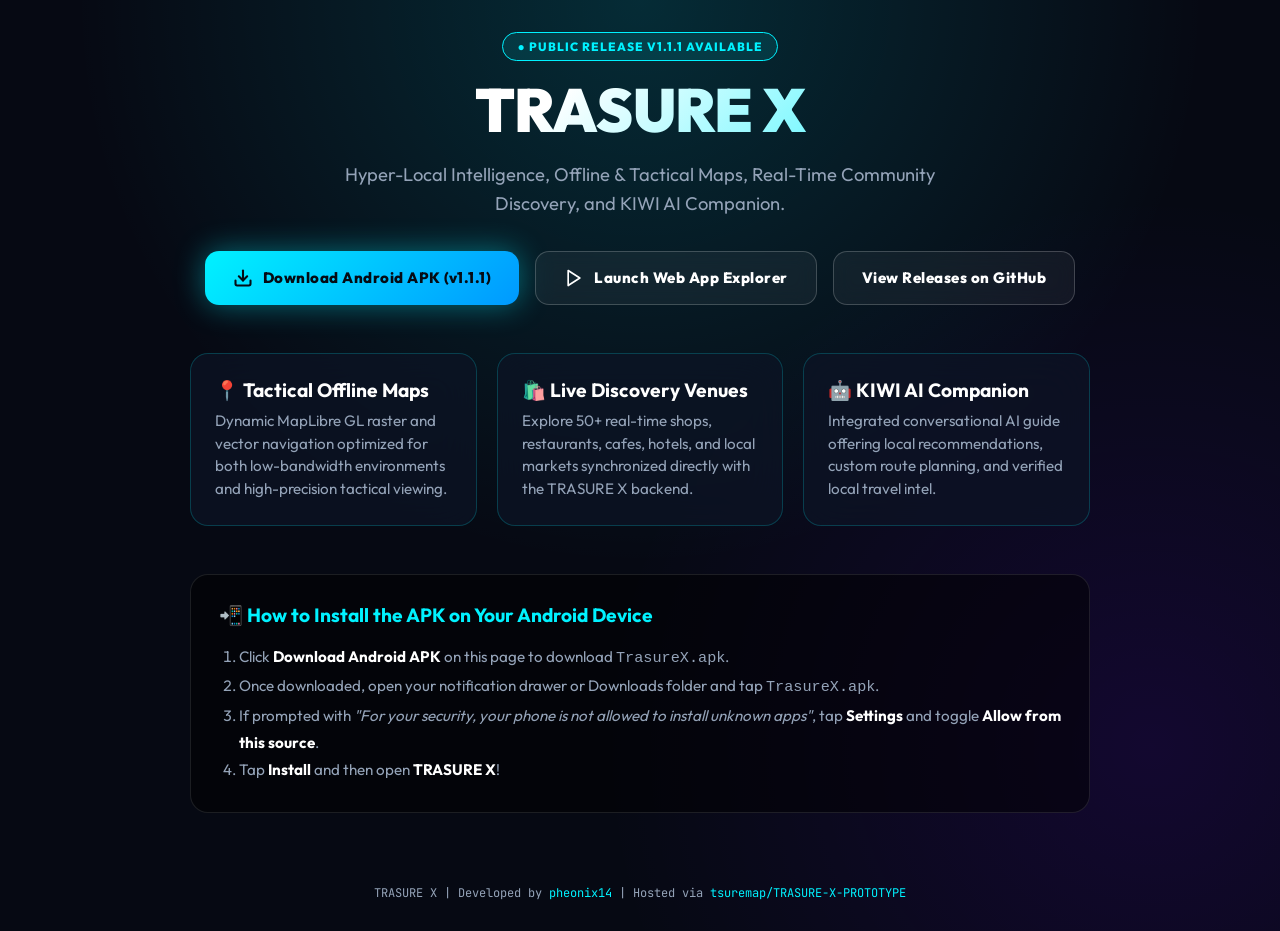
==== download.html @ 08ff6cbb "feat: initial deployment of TRASURE X Web Explorer and APK download portal" ====
<!DOCTYPE html>
<html lang="en">
<head>
  <meta charset="UTF-8">
  <meta name="viewport" content="width=device-width, initial-scale=1.0">
  <title>TRASURE X - Download Android APK & Web App</title>
  <link rel="icon" type="image/svg+xml" href="./favicon.svg">
  <link rel="preconnect" href="https://fonts.googleapis.com">
  <link rel="preconnect" href="https://fonts.gstatic.com" crossorigin>
  <link href="https://fonts.googleapis.com/css2?family=Outfit:wght@300;400;600;800;900&family=JetBrains+Mono:wght@400;700&display=swap" rel="stylesheet">
  <style>
    :root {
      --bg: #060913;
      --card-bg: rgba(13, 20, 38, 0.7);
      --primary: #00f2ff;
      --accent: #7000ff;
      --success: #00ff94;
      --border: rgba(0, 242, 255, 0.2);
      --text: #e2e8f0;
      --text-muted: #94a3b8;
    }
    * { box-sizing: border-box; margin: 0; padding: 0; }
    body {
      background-color: var(--bg);
      background-image: 
        radial-gradient(circle at 50% 0%, rgba(0, 242, 255, 0.15), transparent 50%),
        radial-gradient(circle at 90% 80%, rgba(112, 0, 255, 0.12), transparent 40%);
      color: var(--text);
      font-family: 'Outfit', -apple-system, BlinkMacSystemFont, sans-serif;
      min-height: 100vh;
      display: flex;
      flex-direction: column;
      align-items: center;
      padding: 32px 16px;
    }
    .container {
      max-width: 900px;
      width: 100%;
      margin: 0 auto;
    }
    header {
      text-align: center;
      margin-bottom: 40px;
    }
    .badge {
      display: inline-flex;
      align-items: center;
      gap: 6px;
      padding: 6px 14px;
      background: rgba(0, 242, 255, 0.1);
      border: 1px solid var(--primary);
      border-radius: 999px;
      font-size: 12px;
      font-weight: 800;
      letter-spacing: 1px;
      color: var(--primary);
      text-transform: uppercase;
      margin-bottom: 16px;
    }
    h1 {
      font-size: clamp(2.4rem, 5vw, 3.8rem);
      font-weight: 900;
      letter-spacing: -1px;
      line-height: 1.1;
      margin-bottom: 16px;
      background: linear-gradient(135deg, #ffffff 40%, #00f2ff 100%);
      -webkit-background-clip: text;
      -webkit-text-fill-color: transparent;
    }
    .tagline {
      font-size: 1.15rem;
      color: var(--text-muted);
      max-width: 620px;
      margin: 0 auto 32px;
      line-height: 1.6;
    }
    .actions {
      display: flex;
      flex-wrap: wrap;
      gap: 16px;
      justify-content: center;
      margin-bottom: 48px;
    }
    .btn {
      display: inline-flex;
      align-items: center;
      gap: 10px;
      padding: 16px 28px;
      border-radius: 14px;
      font-weight: 800;
      font-size: 15px;
      letter-spacing: 0.5px;
      text-decoration: none;
      transition: all 0.2s ease;
      cursor: pointer;
    }
    .btn-primary {
      background: linear-gradient(135deg, #00f2ff, #0099ff);
      color: #050b14;
      box-shadow: 0 0 30px rgba(0, 242, 255, 0.4);
      border: none;
    }
    .btn-primary:hover {
      transform: translateY(-2px);
      box-shadow: 0 0 40px rgba(0, 242, 255, 0.6);
    }
    .btn-secondary {
      background: rgba(255, 255, 255, 0.05);
      border: 1px solid rgba(255, 255, 255, 0.2);
      color: #ffffff;
      backdrop-filter: blur(10px);
    }
    .btn-secondary:hover {
      background: rgba(255, 255, 255, 0.1);
      border-color: var(--primary);
      color: var(--primary);
    }
    .grid {
      display: grid;
      grid-template-columns: repeat(auto-fit, minmax(260px, 1fr));
      gap: 20px;
      margin-bottom: 48px;
    }
    .card {
      background: var(--card-bg);
      border: 1px solid var(--border);
      border-radius: 18px;
      padding: 24px;
      backdrop-filter: blur(20px);
      transition: transform 0.2s;
    }
    .card:hover {
      transform: translateY(-4px);
      border-color: rgba(0, 242, 255, 0.5);
    }
    .card h3 {
      font-size: 1.2rem;
      margin-bottom: 8px;
      color: #ffffff;
      display: flex;
      align-items: center;
      gap: 8px;
    }
    .card p {
      font-size: 0.95rem;
      color: var(--text-muted);
      line-height: 1.5;
    }
    .instructions {
      background: rgba(0, 0, 0, 0.5);
      border: 1px solid rgba(255, 255, 255, 0.1);
      border-radius: 18px;
      padding: 28px;
      margin-bottom: 48px;
    }
    .instructions h3 {
      font-size: 1.2rem;
      margin-bottom: 16px;
      color: var(--primary);
    }
    .instructions ol {
      padding-left: 20px;
      color: var(--text-muted);
      line-height: 1.8;
      font-size: 0.95rem;
    }
    .instructions strong {
      color: #ffffff;
    }
    footer {
      text-align: center;
      font-size: 12px;
      color: var(--text-muted);
      margin-top: auto;
      padding-top: 24px;
      font-family: 'JetBrains Mono', monospace;
    }
    footer a {
      color: var(--primary);
      text-decoration: none;
    }
  </style>
</head>
<body>
  <div class="container">
    <header>
      <div class="badge">● Public Release v1.1.1 Available</div>
      <h1>TRASURE X</h1>
      <p class="tagline">
        Hyper-Local Intelligence, Offline & Tactical Maps, Real-Time Community Discovery, and KIWI AI Companion.
      </p>
      
      <div class="actions">
        <a href="./TrasureX.apk" class="btn btn-primary" download>
          <svg width="20" height="20" viewBox="0 0 24 24" fill="none" stroke="currentColor" stroke-width="2.5" stroke-linecap="round" stroke-linejoin="round"><path d="M21 15v4a2 2 0 0 1-2 2H5a2 2 0 0 1-2-2v-4"/><polyline points="7 10 12 15 17 10"/><line x1="12" y1="15" x2="12" y2="3"/></svg>
          Download Android APK (v1.1.1)
        </a>
        <a href="./index.html" class="btn btn-secondary">
          <svg width="20" height="20" viewBox="0 0 24 24" fill="none" stroke="currentColor" stroke-width="2" stroke-linecap="round" stroke-linejoin="round"><polygon points="5 3 19 12 5 21 5 3"/></svg>
          Launch Web App Explorer
        </a>
        <a href="https://github.com/tsuremap/TRASURE-X-PROTOTYPE/releases" target="_blank" class="btn btn-secondary">
          View Releases on GitHub
        </a>
      </div>
    </header>

    <div class="grid">
      <div class="card">
        <h3>📍 Tactical Offline Maps</h3>
        <p>Dynamic MapLibre GL raster and vector navigation optimized for both low-bandwidth environments and high-precision tactical viewing.</p>
      </div>
      <div class="card">
        <h3>🛍️ Live Discovery Venues</h3>
        <p>Explore 50+ real-time shops, restaurants, cafes, hotels, and local markets synchronized directly with the TRASURE X backend.</p>
      </div>
      <div class="card">
        <h3>🤖 KIWI AI Companion</h3>
        <p>Integrated conversational AI guide offering local recommendations, custom route planning, and verified local travel intel.</p>
      </div>
    </div>

    <div class="instructions">
      <h3>📲 How to Install the APK on Your Android Device</h3>
      <ol>
        <li>Click <strong>Download Android APK</strong> on this page to download <code>TrasureX.apk</code>.</li>
        <li>Once downloaded, open your notification drawer or Downloads folder and tap <code>TrasureX.apk</code>.</li>
        <li>If prompted with <em>"For your security, your phone is not allowed to install unknown apps"</em>, tap <strong>Settings</strong> and toggle <strong>Allow from this source</strong>.</li>
        <li>Tap <strong>Install</strong> and then open <strong>TRASURE X</strong>!</li>
      </ol>
    </div>

    <footer>
      TRASURE X | Developed by <a href="https://github.com/pheonix14" target="_blank">pheonix14</a> | Hosted via <a href="https://github.com/tsuremap/TRASURE-X-PROTOTYPE" target="_blank">tsuremap/TRASURE-X-PROTOTYPE</a>
    </footer>
  </div>
</body>
</html>
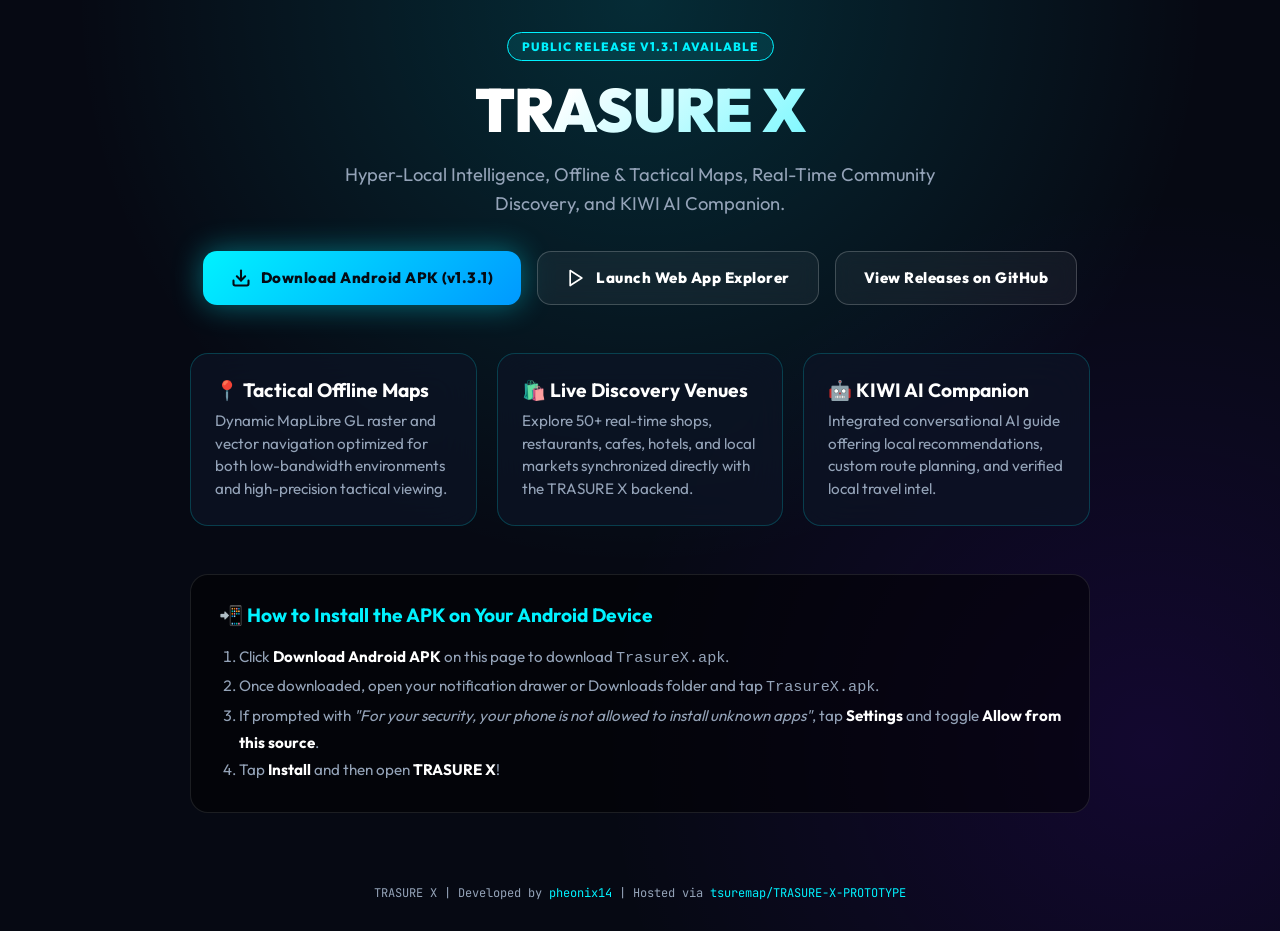
==== commit 20786a99: "release: update web app and android apk to v1.3.1 with hardware gps permissions" ====
--- a/download.html
+++ b/download.html
@@ -184,7 +184,7 @@
 <body>
   <div class="container">
     <header>
-      <div class="badge">● Public Release v1.1.1 Available</div>
+      <div class="badge">Public Release v1.3.1 Available</div>
       <h1>TRASURE X</h1>
       <p class="tagline">
         Hyper-Local Intelligence, Offline & Tactical Maps, Real-Time Community Discovery, and KIWI AI Companion.
@@ -193,7 +193,7 @@
       <div class="actions">
         <a href="./TrasureX.apk" class="btn btn-primary" download>
           <svg width="20" height="20" viewBox="0 0 24 24" fill="none" stroke="currentColor" stroke-width="2.5" stroke-linecap="round" stroke-linejoin="round"><path d="M21 15v4a2 2 0 0 1-2 2H5a2 2 0 0 1-2-2v-4"/><polyline points="7 10 12 15 17 10"/><line x1="12" y1="15" x2="12" y2="3"/></svg>
-          Download Android APK (v1.1.1)
+          Download Android APK (v1.3.1)
         </a>
         <a href="./index.html" class="btn btn-secondary">
           <svg width="20" height="20" viewBox="0 0 24 24" fill="none" stroke="currentColor" stroke-width="2" stroke-linecap="round" stroke-linejoin="round"><polygon points="5 3 19 12 5 21 5 3"/></svg>
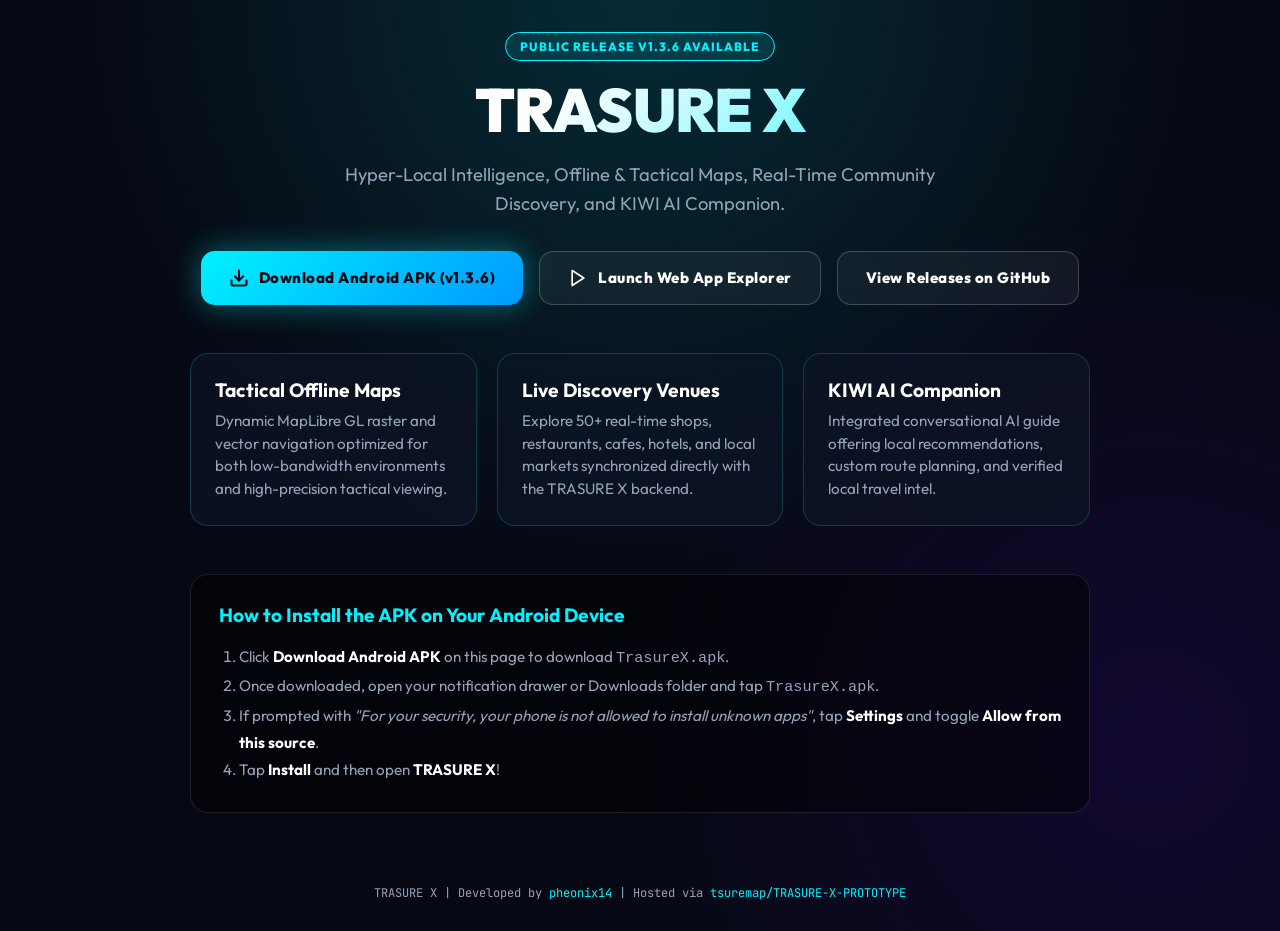
==== commit f4c37143: "upgrade(web & apk): upgrade web explorer build and publish v1.3.6 release" ====
--- a/download.html
+++ b/download.html
@@ -184,7 +184,7 @@
 <body>
   <div class="container">
     <header>
-      <div class="badge">Public Release v1.3.1 Available</div>
+      <div class="badge">Public Release v1.3.6 Available</div>
       <h1>TRASURE X</h1>
       <p class="tagline">
         Hyper-Local Intelligence, Offline & Tactical Maps, Real-Time Community Discovery, and KIWI AI Companion.
@@ -193,13 +193,13 @@
       <div class="actions">
         <a href="./TrasureX.apk" class="btn btn-primary" download>
           <svg width="20" height="20" viewBox="0 0 24 24" fill="none" stroke="currentColor" stroke-width="2.5" stroke-linecap="round" stroke-linejoin="round"><path d="M21 15v4a2 2 0 0 1-2 2H5a2 2 0 0 1-2-2v-4"/><polyline points="7 10 12 15 17 10"/><line x1="12" y1="15" x2="12" y2="3"/></svg>
-          Download Android APK (v1.3.1)
+          Download Android APK (v1.3.6)
         </a>
         <a href="./index.html" class="btn btn-secondary">
           <svg width="20" height="20" viewBox="0 0 24 24" fill="none" stroke="currentColor" stroke-width="2" stroke-linecap="round" stroke-linejoin="round"><polygon points="5 3 19 12 5 21 5 3"/></svg>
           Launch Web App Explorer
         </a>
-        <a href="https://github.com/tsuremap/TRASURE-X-PROTOTYPE/releases" target="_blank" class="btn btn-secondary">
+        <a href="https://github.com/tsuremap/trasure-x-app/releases" target="_blank" class="btn btn-secondary">
           View Releases on GitHub
         </a>
       </div>
@@ -207,21 +207,21 @@
 
     <div class="grid">
       <div class="card">
-        <h3>📍 Tactical Offline Maps</h3>
+        <h3>Tactical Offline Maps</h3>
         <p>Dynamic MapLibre GL raster and vector navigation optimized for both low-bandwidth environments and high-precision tactical viewing.</p>
       </div>
       <div class="card">
-        <h3>🛍️ Live Discovery Venues</h3>
+        <h3>Live Discovery Venues</h3>
         <p>Explore 50+ real-time shops, restaurants, cafes, hotels, and local markets synchronized directly with the TRASURE X backend.</p>
       </div>
       <div class="card">
-        <h3>🤖 KIWI AI Companion</h3>
+        <h3>KIWI AI Companion</h3>
         <p>Integrated conversational AI guide offering local recommendations, custom route planning, and verified local travel intel.</p>
       </div>
     </div>
 
     <div class="instructions">
-      <h3>📲 How to Install the APK on Your Android Device</h3>
+      <h3>How to Install the APK on Your Android Device</h3>
       <ol>
         <li>Click <strong>Download Android APK</strong> on this page to download <code>TrasureX.apk</code>.</li>
         <li>Once downloaded, open your notification drawer or Downloads folder and tap <code>TrasureX.apk</code>.</li>
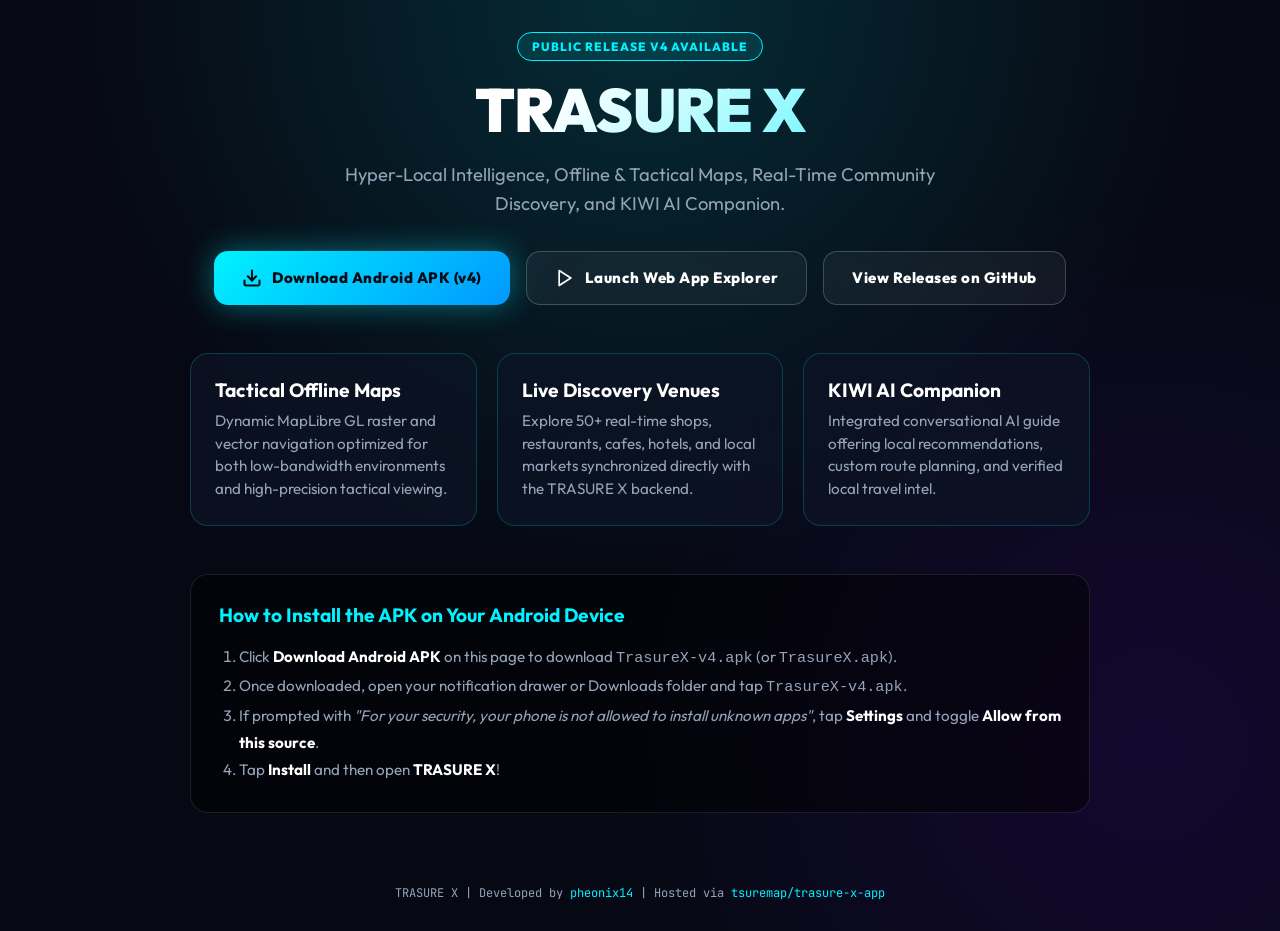
==== commit a2c8b3bc: "release(v4): update web explorer pages, fix QR hook error 310, and deploy v4 Android APK" ====
--- a/download.html
+++ b/download.html
@@ -184,16 +184,16 @@
 <body>
   <div class="container">
     <header>
-      <div class="badge">Public Release v1.3.6 Available</div>
+      <div class="badge">Public Release v4 Available</div>
       <h1>TRASURE X</h1>
       <p class="tagline">
         Hyper-Local Intelligence, Offline & Tactical Maps, Real-Time Community Discovery, and KIWI AI Companion.
       </p>
       
       <div class="actions">
-        <a href="./TrasureX.apk" class="btn btn-primary" download>
+        <a href="./TrasureX-v4.apk" class="btn btn-primary" download>
           <svg width="20" height="20" viewBox="0 0 24 24" fill="none" stroke="currentColor" stroke-width="2.5" stroke-linecap="round" stroke-linejoin="round"><path d="M21 15v4a2 2 0 0 1-2 2H5a2 2 0 0 1-2-2v-4"/><polyline points="7 10 12 15 17 10"/><line x1="12" y1="15" x2="12" y2="3"/></svg>
-          Download Android APK (v1.3.6)
+          Download Android APK (v4)
         </a>
         <a href="./index.html" class="btn btn-secondary">
           <svg width="20" height="20" viewBox="0 0 24 24" fill="none" stroke="currentColor" stroke-width="2" stroke-linecap="round" stroke-linejoin="round"><polygon points="5 3 19 12 5 21 5 3"/></svg>
@@ -223,15 +223,15 @@
     <div class="instructions">
       <h3>How to Install the APK on Your Android Device</h3>
       <ol>
-        <li>Click <strong>Download Android APK</strong> on this page to download <code>TrasureX.apk</code>.</li>
-        <li>Once downloaded, open your notification drawer or Downloads folder and tap <code>TrasureX.apk</code>.</li>
+        <li>Click <strong>Download Android APK</strong> on this page to download <code>TrasureX-v4.apk</code> (or <code>TrasureX.apk</code>).</li>
+        <li>Once downloaded, open your notification drawer or Downloads folder and tap <code>TrasureX-v4.apk</code>.</li>
         <li>If prompted with <em>"For your security, your phone is not allowed to install unknown apps"</em>, tap <strong>Settings</strong> and toggle <strong>Allow from this source</strong>.</li>
         <li>Tap <strong>Install</strong> and then open <strong>TRASURE X</strong>!</li>
       </ol>
     </div>
 
     <footer>
-      TRASURE X | Developed by <a href="https://github.com/pheonix14" target="_blank">pheonix14</a> | Hosted via <a href="https://github.com/tsuremap/TRASURE-X-PROTOTYPE" target="_blank">tsuremap/TRASURE-X-PROTOTYPE</a>
+      TRASURE X | Developed by <a href="https://github.com/pheonix14" target="_blank">pheonix14</a> | Hosted via <a href="https://github.com/tsuremap/trasure-x-app" target="_blank">tsuremap/trasure-x-app</a>
     </footer>
   </div>
 </body>
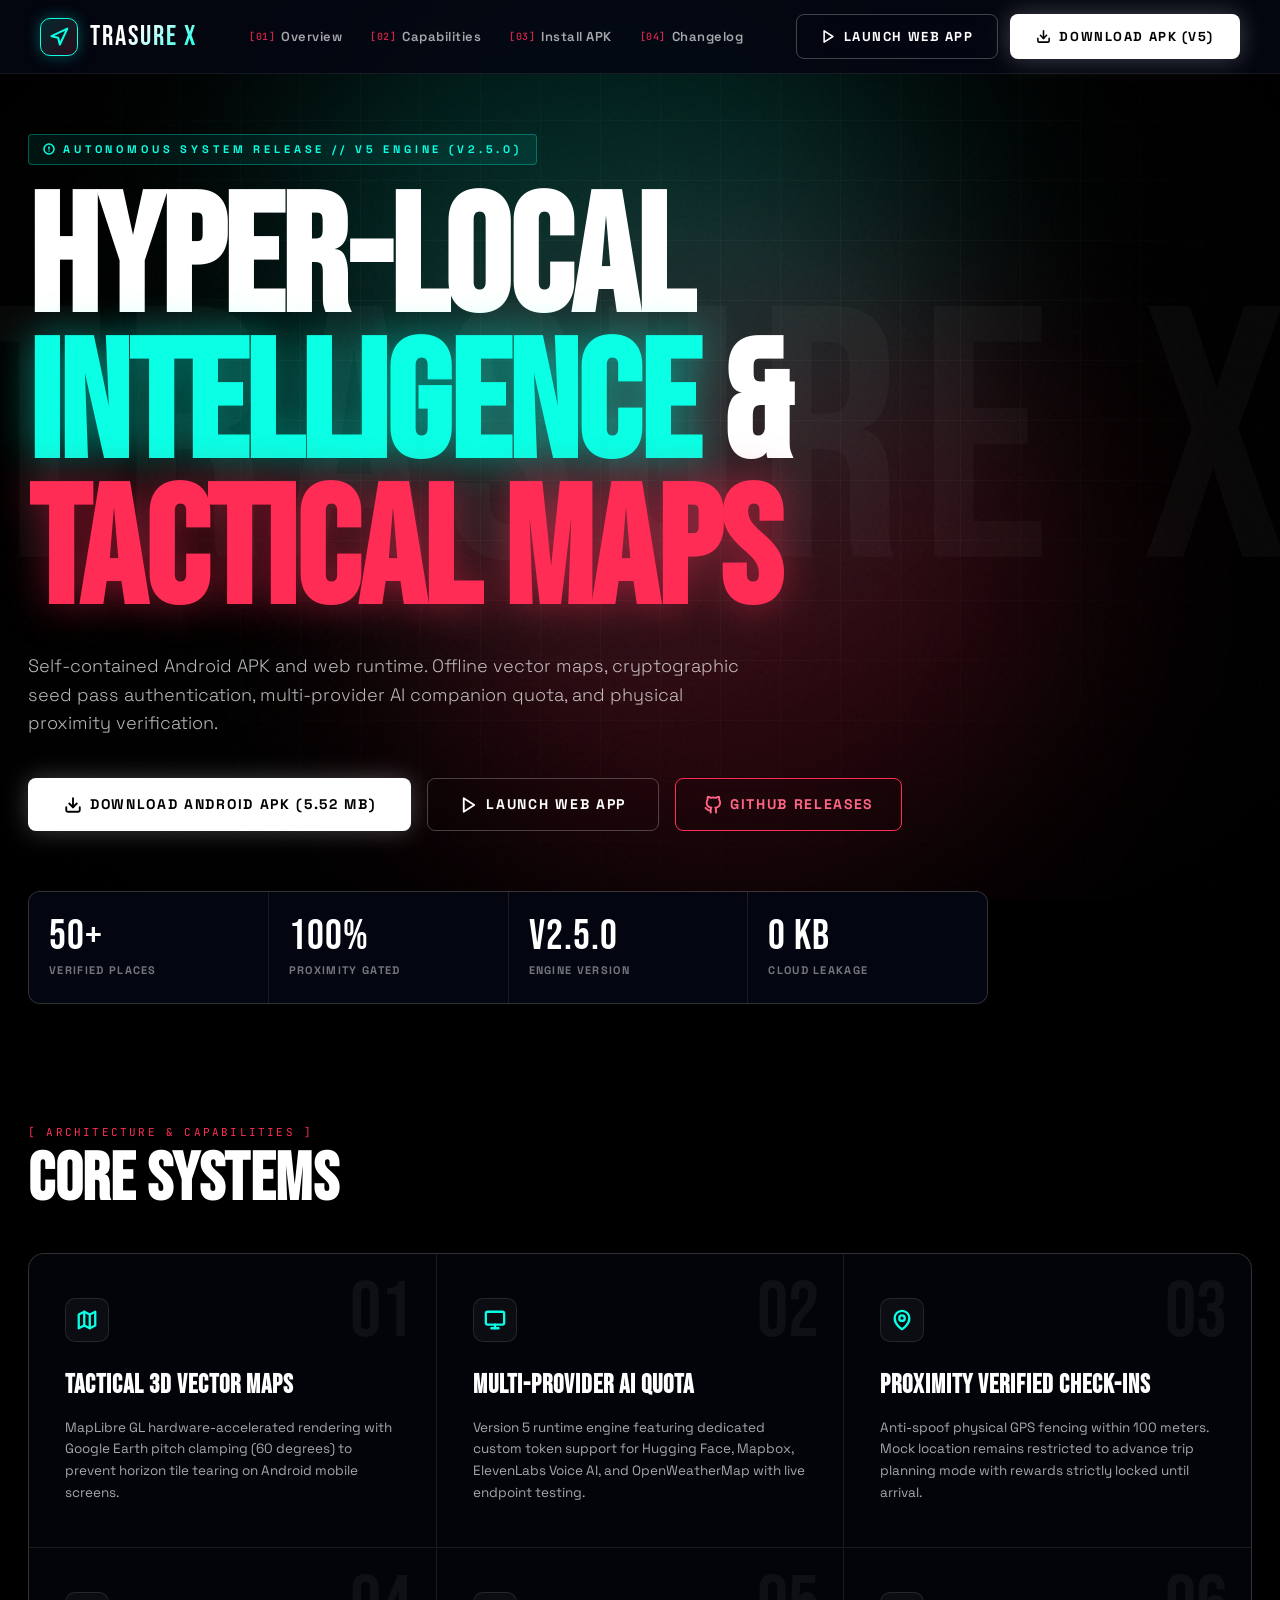
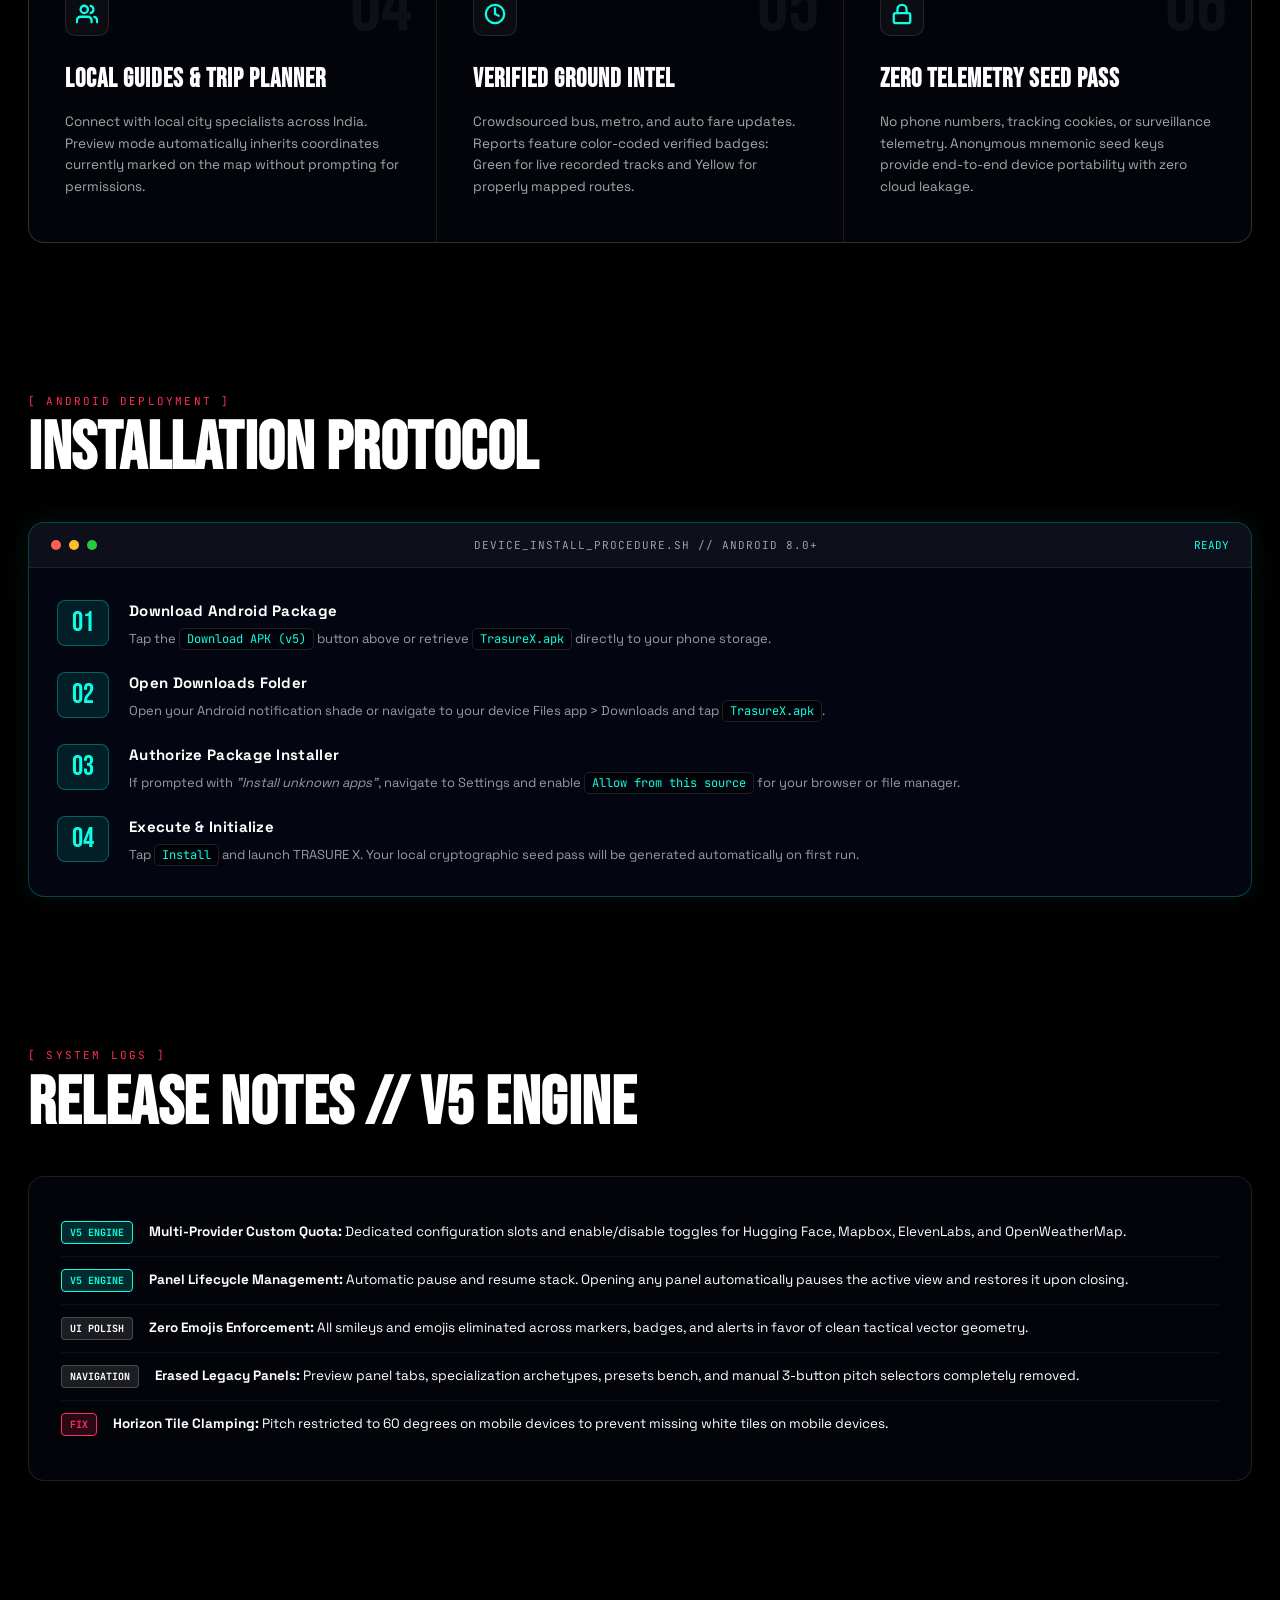
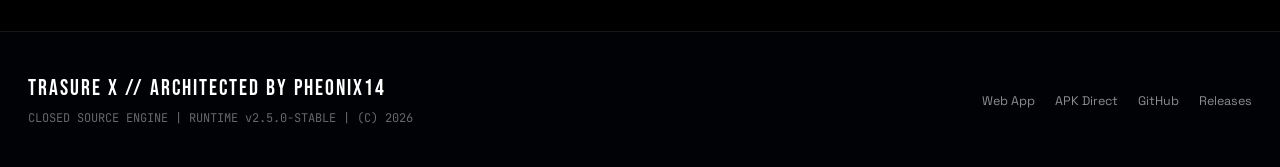
==== commit 56486184: "Update web bundle and APK with minimalist square QR scanner popup" ====
--- a/download.html
+++ b/download.html
@@ -1,238 +1,1011 @@
 <!DOCTYPE html>
 <html lang="en">
+
 <head>
-  <meta charset="UTF-8">
-  <meta name="viewport" content="width=device-width, initial-scale=1.0">
-  <title>TRASURE X - Download Android APK & Web App</title>
-  <link rel="icon" type="image/svg+xml" href="./favicon.svg">
-  <link rel="preconnect" href="https://fonts.googleapis.com">
-  <link rel="preconnect" href="https://fonts.gstatic.com" crossorigin>
-  <link href="https://fonts.googleapis.com/css2?family=Outfit:wght@300;400;600;800;900&family=JetBrains+Mono:wght@400;700&display=swap" rel="stylesheet">
-  <style>
-    :root {
-      --bg: #060913;
-      --card-bg: rgba(13, 20, 38, 0.7);
-      --primary: #00f2ff;
-      --accent: #7000ff;
-      --success: #00ff94;
-      --border: rgba(0, 242, 255, 0.2);
-      --text: #e2e8f0;
-      --text-muted: #94a3b8;
-    }
-    * { box-sizing: border-box; margin: 0; padding: 0; }
-    body {
-      background-color: var(--bg);
-      background-image: 
-        radial-gradient(circle at 50% 0%, rgba(0, 242, 255, 0.15), transparent 50%),
-        radial-gradient(circle at 90% 80%, rgba(112, 0, 255, 0.12), transparent 40%);
-      color: var(--text);
-      font-family: 'Outfit', -apple-system, BlinkMacSystemFont, sans-serif;
-      min-height: 100vh;
-      display: flex;
-      flex-direction: column;
-      align-items: center;
-      padding: 32px 16px;
-    }
-    .container {
-      max-width: 900px;
-      width: 100%;
-      margin: 0 auto;
-    }
-    header {
-      text-align: center;
-      margin-bottom: 40px;
-    }
-    .badge {
-      display: inline-flex;
-      align-items: center;
-      gap: 6px;
-      padding: 6px 14px;
-      background: rgba(0, 242, 255, 0.1);
-      border: 1px solid var(--primary);
-      border-radius: 999px;
-      font-size: 12px;
-      font-weight: 800;
-      letter-spacing: 1px;
-      color: var(--primary);
-      text-transform: uppercase;
-      margin-bottom: 16px;
-    }
-    h1 {
-      font-size: clamp(2.4rem, 5vw, 3.8rem);
-      font-weight: 900;
-      letter-spacing: -1px;
-      line-height: 1.1;
-      margin-bottom: 16px;
-      background: linear-gradient(135deg, #ffffff 40%, #00f2ff 100%);
-      -webkit-background-clip: text;
-      -webkit-text-fill-color: transparent;
-    }
-    .tagline {
-      font-size: 1.15rem;
-      color: var(--text-muted);
-      max-width: 620px;
-      margin: 0 auto 32px;
-      line-height: 1.6;
-    }
-    .actions {
-      display: flex;
-      flex-wrap: wrap;
-      gap: 16px;
-      justify-content: center;
-      margin-bottom: 48px;
-    }
-    .btn {
-      display: inline-flex;
-      align-items: center;
-      gap: 10px;
-      padding: 16px 28px;
-      border-radius: 14px;
-      font-weight: 800;
-      font-size: 15px;
-      letter-spacing: 0.5px;
-      text-decoration: none;
-      transition: all 0.2s ease;
-      cursor: pointer;
-    }
-    .btn-primary {
-      background: linear-gradient(135deg, #00f2ff, #0099ff);
-      color: #050b14;
-      box-shadow: 0 0 30px rgba(0, 242, 255, 0.4);
-      border: none;
-    }
-    .btn-primary:hover {
-      transform: translateY(-2px);
-      box-shadow: 0 0 40px rgba(0, 242, 255, 0.6);
-    }
-    .btn-secondary {
-      background: rgba(255, 255, 255, 0.05);
-      border: 1px solid rgba(255, 255, 255, 0.2);
-      color: #ffffff;
-      backdrop-filter: blur(10px);
-    }
-    .btn-secondary:hover {
-      background: rgba(255, 255, 255, 0.1);
-      border-color: var(--primary);
-      color: var(--primary);
-    }
-    .grid {
-      display: grid;
-      grid-template-columns: repeat(auto-fit, minmax(260px, 1fr));
-      gap: 20px;
-      margin-bottom: 48px;
-    }
-    .card {
-      background: var(--card-bg);
-      border: 1px solid var(--border);
-      border-radius: 18px;
-      padding: 24px;
-      backdrop-filter: blur(20px);
-      transition: transform 0.2s;
-    }
-    .card:hover {
-      transform: translateY(-4px);
-      border-color: rgba(0, 242, 255, 0.5);
-    }
-    .card h3 {
-      font-size: 1.2rem;
-      margin-bottom: 8px;
-      color: #ffffff;
-      display: flex;
-      align-items: center;
-      gap: 8px;
-    }
-    .card p {
-      font-size: 0.95rem;
-      color: var(--text-muted);
-      line-height: 1.5;
-    }
-    .instructions {
-      background: rgba(0, 0, 0, 0.5);
-      border: 1px solid rgba(255, 255, 255, 0.1);
-      border-radius: 18px;
-      padding: 28px;
-      margin-bottom: 48px;
-    }
-    .instructions h3 {
-      font-size: 1.2rem;
-      margin-bottom: 16px;
-      color: var(--primary);
-    }
-    .instructions ol {
-      padding-left: 20px;
-      color: var(--text-muted);
-      line-height: 1.8;
-      font-size: 0.95rem;
-    }
-    .instructions strong {
-      color: #ffffff;
-    }
-    footer {
-      text-align: center;
-      font-size: 12px;
-      color: var(--text-muted);
-      margin-top: auto;
-      padding-top: 24px;
-      font-family: 'JetBrains Mono', monospace;
-    }
-    footer a {
-      color: var(--primary);
-      text-decoration: none;
-    }
-  </style>
+    <meta charset="UTF-8">
+    <meta name="viewport" content="width=device-width, initial-scale=1.0">
+    <title>TRASURE X // HYPER-LOCAL INTELLIGENCE — Official Download & Releases</title>
+    <link rel="icon" type="image/svg+xml" href="./favicon.svg">
+    <link rel="preconnect" href="https://fonts.googleapis.com">
+    <link rel="preconnect" href="https://fonts.gstatic.com" crossorigin>
+    <link
+        href="https://fonts.googleapis.com/css2?family=Bebas+Neue&family=Space+Grotesk:wght@300;400;600;700;900&family=Orbitron:wght@800;900&family=JetBrains+Mono:wght@400;700&display=swap"
+        rel="stylesheet">
+    <style>
+        /* RESET & BASE */
+        *, *::before, *::after {
+            margin: 0;
+            padding: 0;
+            box-sizing: border-box;
+        }
+
+        :root {
+            --c1: #ff2d55;
+            --c2: #0affe4;
+            --c3: #ffffff;
+            --accent: #0affe4;
+            --bg-trans: rgba(5, 8, 20, 0.75);
+            --border-glow: rgba(0, 242, 255, 0.25);
+            --font-display: 'Bebas Neue', sans-serif;
+            --font-mono: 'Space Grotesk', -apple-system, sans-serif;
+            --font-code: 'JetBrains Mono', monospace;
+            --nav-h: 74px;
+        }
+
+        html {
+            scroll-behavior: smooth;
+        }
+
+        body {
+            background: #000000;
+            color: #ffffff;
+            font-family: var(--font-mono);
+            min-height: 100vh;
+            overflow-x: hidden;
+            line-height: 1.5;
+        }
+
+        /* BACKGROUND EFFECTS */
+        #bg-wrap {
+            position: fixed;
+            inset: 0;
+            z-index: 0;
+            overflow: hidden;
+            pointer-events: none;
+        }
+
+        .bg-grid {
+            position: absolute;
+            inset: 0;
+            background-image: 
+                linear-gradient(to right, rgba(255, 255, 255, 0.03) 1px, transparent 1px),
+                linear-gradient(to bottom, rgba(255, 255, 255, 0.03) 1px, transparent 1px);
+            background-size: 60px 60px;
+            mask-image: radial-gradient(circle at 50% 30%, black 40%, transparent 80%);
+            -webkit-mask-image: radial-gradient(circle at 50% 30%, black 40%, transparent 80%);
+        }
+
+        .bg-aura {
+            position: absolute;
+            width: 700px;
+            height: 700px;
+            border-radius: 50%;
+            filter: blur(120px);
+            pointer-events: none;
+            opacity: 0.18;
+        }
+
+        .aura-1 {
+            top: -150px;
+            left: 20%;
+            background: #0affe4;
+        }
+
+        .aura-2 {
+            top: 250px;
+            right: 15%;
+            background: #ff2d55;
+        }
+
+        .bg-grain {
+            position: fixed;
+            inset: 0;
+            z-index: 1;
+            background-image: url("data:image/svg+xml,%3Csvg viewBox='0 0 256 256' xmlns='http://www.w3.org/2000/svg'%3E%3Cfilter id='noise'%3E%3CfeTurbulence type='fractalNoise' baseFrequency='.9' numOctaves='4' stitchTiles='stitch'/%3E%3C/filter%3E%3Crect width='100%25' height='100%25' filter='url(%23noise)' opacity='.05'/%3E%3C/svg%3E");
+            pointer-events: none;
+            opacity: 0.55;
+        }
+
+        .vignette {
+            position: fixed;
+            inset: 0;
+            z-index: 2;
+            background: radial-gradient(ellipse at center, transparent 35%, rgba(0, 0, 0, 0.82) 100%);
+            pointer-events: none;
+        }
+
+        /* WATERMARK */
+        #wm {
+            position: fixed;
+            top: 50%;
+            left: 50%;
+            transform: translate(-50%, -50%);
+            z-index: 2;
+            white-space: nowrap;
+            pointer-events: none;
+            opacity: 0.03;
+            font-family: var(--font-display);
+            font-size: clamp(140px, 28vw, 380px);
+            line-height: 1;
+            letter-spacing: 0.05em;
+            color: #ffffff;
+            user-select: none;
+            animation: wmPulse 8s ease-in-out infinite;
+        }
+
+        @keyframes wmPulse {
+            0%, 100% { opacity: 0.025; transform: translate(-50%, -50%) scale(1); }
+            50% { opacity: 0.05; transform: translate(-50%, -50%) scale(1.03); }
+        }
+
+        /* NAVBAR */
+        #navbar {
+            position: fixed;
+            top: 0;
+            left: 0;
+            right: 0;
+            height: var(--nav-h);
+            z-index: 100;
+            display: flex;
+            align-items: center;
+            justify-content: space-between;
+            padding: 0 40px;
+            background: rgba(4, 7, 18, 0.85);
+            backdrop-filter: blur(24px);
+            border-bottom: 1px solid rgba(255, 255, 255, 0.08);
+            transition: all 0.3s ease;
+        }
+
+        .logo-wrap {
+            display: flex;
+            align-items: center;
+            gap: 12px;
+            text-decoration: none;
+            color: #ffffff;
+        }
+
+        .logo-emblem {
+            width: 38px;
+            height: 38px;
+            border-radius: 10px;
+            background: linear-gradient(135deg, rgba(0, 255, 228, 0.15), rgba(255, 45, 85, 0.15));
+            border: 1.5px solid var(--c2);
+            display: flex;
+            align-items: center;
+            justify-content: center;
+            box-shadow: 0 0 15px rgba(0, 255, 228, 0.3);
+        }
+
+        .logo-text {
+            font-family: var(--font-display);
+            font-size: 28px;
+            letter-spacing: 2px;
+            line-height: 1;
+            background: linear-gradient(135deg, #ffffff 40%, #0affe4 100%);
+            -webkit-background-clip: text;
+            -webkit-text-fill-color: transparent;
+        }
+
+        .nav-links {
+            display: flex;
+            list-style: none;
+            gap: 28px;
+            align-items: center;
+        }
+
+        .nav-links a {
+            text-decoration: none;
+            color: rgba(255, 255, 255, 0.65);
+            font-size: 13px;
+            font-weight: 600;
+            letter-spacing: 0.5px;
+            transition: color 0.2s;
+            display: flex;
+            align-items: center;
+            gap: 6px;
+        }
+
+        .nav-links a:hover {
+            color: #0affe4;
+        }
+
+        .nav-links a::before {
+            content: attr(data-symbol);
+            font-family: var(--font-code);
+            font-size: 10px;
+            color: var(--c1);
+            opacity: 0.8;
+        }
+
+        .nav-actions {
+            display: flex;
+            align-items: center;
+            gap: 12px;
+        }
+
+        /* BUTTONS (RAYZHUB SIGNATURE) */
+        .btn-primary {
+            font-family: var(--font-mono);
+            font-size: 13px;
+            font-weight: 800;
+            letter-spacing: 0.12em;
+            text-transform: uppercase;
+            padding: 13px 26px;
+            border: none;
+            border-radius: 8px;
+            background: #ffffff;
+            color: #000000;
+            cursor: pointer;
+            text-decoration: none;
+            display: inline-flex;
+            align-items: center;
+            gap: 8px;
+            transition: all 0.25s ease;
+            box-shadow: 0 0 25px rgba(255, 255, 255, 0.25);
+        }
+
+        .btn-primary:hover {
+            background: #0affe4;
+            color: #000000;
+            box-shadow: 0 0 35px rgba(0, 255, 228, 0.5);
+            transform: translateY(-2px);
+        }
+
+        .btn-ghost {
+            font-family: var(--font-mono);
+            font-size: 13px;
+            font-weight: 700;
+            letter-spacing: 0.12em;
+            text-transform: uppercase;
+            padding: 12px 24px;
+            border: 1.5px solid rgba(255, 255, 255, 0.25);
+            border-radius: 8px;
+            background: transparent;
+            color: #ffffff;
+            cursor: pointer;
+            text-decoration: none;
+            display: inline-flex;
+            align-items: center;
+            gap: 8px;
+            transition: all 0.25s ease;
+            backdrop-filter: blur(10px);
+        }
+
+        .btn-ghost:hover {
+            border-color: #0affe4;
+            color: #0affe4;
+            background: rgba(0, 255, 228, 0.08);
+            transform: translateY(-2px);
+        }
+
+        .btn-crimson {
+            border-color: #ff2d55;
+            color: #ff6685;
+        }
+
+        .btn-crimson:hover {
+            border-color: #ff2d55;
+            color: #ffffff;
+            background: rgba(255, 45, 85, 0.15);
+            box-shadow: 0 0 25px rgba(255, 45, 85, 0.35);
+        }
+
+        /* MAIN CONTENT CONTAINER */
+        main {
+            position: relative;
+            z-index: 10;
+            padding-top: var(--nav-h);
+        }
+
+        .content-wrap {
+            max-width: 1280px;
+            margin: 0 auto;
+            padding: 0 28px;
+        }
+
+        /* HERO SECTION */
+        #hero {
+            min-height: calc(92vh - var(--nav-h));
+            display: flex;
+            flex-direction: column;
+            justifyContent: center;
+            padding: 60px 0 80px;
+        }
+
+        .hero-eyebrow {
+            display: inline-flex;
+            align-items: center;
+            gap: 8px;
+            font-size: 11px;
+            font-weight: 800;
+            letter-spacing: 0.35em;
+            text-transform: uppercase;
+            color: #0affe4;
+            margin-bottom: 24px;
+            padding: 6px 14px;
+            background: rgba(0, 255, 228, 0.08);
+            border: 1px solid rgba(0, 255, 228, 0.3);
+            border-radius: 4px;
+            width: fit-content;
+        }
+
+        .hero-h1 {
+            font-family: var(--font-display);
+            font-size: clamp(68px, 13vw, 190px);
+            line-height: 0.88;
+            letter-spacing: -0.01em;
+            text-transform: uppercase;
+            margin-bottom: 24px;
+        }
+
+        .hero-h1 span.crimson {
+            color: #ff2d55;
+            text-shadow: 0 0 40px rgba(255, 45, 85, 0.5);
+        }
+
+        .hero-h1 span.cyan {
+            color: #0affe4;
+            text-shadow: 0 0 40px rgba(0, 255, 228, 0.5);
+        }
+
+        .hero-sub {
+            font-size: clamp(14px, 1.8vw, 18px);
+            font-weight: 300;
+            color: rgba(255, 255, 255, 0.72);
+            max-width: 740px;
+            line-height: 1.6;
+            margin-bottom: 40px;
+        }
+
+        .hero-actions {
+            display: flex;
+            flex-wrap: wrap;
+            gap: 16px;
+            align-items: center;
+            margin-bottom: 60px;
+        }
+
+        .hero-stats {
+            display: grid;
+            grid-template-columns: repeat(auto-fit, minmax(180px, 1fr));
+            gap: 1px;
+            background: rgba(255, 255, 255, 0.1);
+            border: 1px solid rgba(255, 255, 255, 0.1);
+            border-radius: 12px;
+            overflow: hidden;
+            max-width: 960px;
+        }
+
+        .stat-item {
+            background: #030611;
+            padding: 24px 20px;
+            display: flex;
+            flex-direction: column;
+            gap: 4px;
+            transition: background 0.25s;
+        }
+
+        .stat-item:hover {
+            background: rgba(0, 255, 228, 0.04);
+        }
+
+        .stat-val {
+            font-family: var(--font-display);
+            font-size: 42px;
+            line-height: 1;
+            color: #ffffff;
+            letter-spacing: 1px;
+        }
+
+        .stat-lbl {
+            font-size: 11px;
+            font-weight: 700;
+            letter-spacing: 0.12em;
+            text-transform: uppercase;
+            color: rgba(255, 255, 255, 0.45);
+        }
+
+        /* SECTION HEADERS */
+        .sec-head {
+            margin-bottom: 40px;
+            position: relative;
+        }
+
+        .sec-tag {
+            font-family: var(--font-code);
+            font-size: 11px;
+            color: #ff2d55;
+            letter-spacing: 0.2em;
+            text-transform: uppercase;
+            margin-bottom: 8px;
+            display: block;
+        }
+
+        .sec-title {
+            font-family: var(--font-display);
+            font-size: clamp(38px, 6vw, 68px);
+            line-height: 0.95;
+            letter-spacing: 0.5px;
+            text-transform: uppercase;
+            color: #ffffff;
+        }
+
+        /* BENTO CARDS (RAYZHUB STYLE) */
+        .cards {
+            display: grid;
+            grid-template-columns: repeat(auto-fit, minmax(320px, 1fr));
+            gap: 1px;
+            background: rgba(255, 255, 255, 0.1);
+            border: 1px solid rgba(255, 255, 255, 0.1);
+            border-radius: 16px;
+            overflow: hidden;
+            margin-bottom: 90px;
+        }
+
+        .card {
+            background: #02040a;
+            padding: 44px 36px;
+            position: relative;
+            overflow: hidden;
+            transition: all 0.3s ease;
+            display: flex;
+            flex-direction: column;
+            justifyContent: space-between;
+            min-height: 280px;
+        }
+
+        .card:hover {
+            background: #050b18;
+        }
+
+        .card-num {
+            font-family: var(--font-display);
+            font-size: 78px;
+            color: rgba(255, 255, 255, 0.05);
+            line-height: 1;
+            position: absolute;
+            top: 20px;
+            right: 24px;
+            transition: color 0.3s;
+            pointer-events: none;
+        }
+
+        .card:hover .card-num {
+            color: rgba(0, 255, 228, 0.18);
+        }
+
+        .card-icon {
+            width: 44px;
+            height: 44px;
+            border-radius: 10px;
+            background: rgba(255, 255, 255, 0.04);
+            border: 1px solid rgba(255, 255, 255, 0.1);
+            display: flex;
+            align-items: center;
+            justify-content: center;
+            margin-bottom: 24px;
+            color: #0affe4;
+        }
+
+        .card h3 {
+            font-family: var(--font-display);
+            font-size: 26px;
+            letter-spacing: 1px;
+            margin-bottom: 12px;
+            color: #ffffff;
+            text-transform: uppercase;
+        }
+
+        .card p {
+            font-size: 13.5px;
+            color: rgba(255, 255, 255, 0.65);
+            line-height: 1.6;
+        }
+
+        /* INSTALL TERMINAL BOX */
+        .terminal-box {
+            background: #030611;
+            border: 1.5px solid rgba(0, 255, 228, 0.25);
+            border-radius: 16px;
+            overflow: hidden;
+            box-shadow: 0 20px 60px rgba(0, 0, 0, 0.8), 0 0 30px rgba(0, 255, 228, 0.1);
+            margin-bottom: 90px;
+        }
+
+        .terminal-header {
+            background: rgba(255, 255, 255, 0.04);
+            padding: 14px 22px;
+            display: flex;
+            align-items: center;
+            justify-content: space-between;
+            border-bottom: 1px solid rgba(255, 255, 255, 0.08);
+        }
+
+        .term-dots {
+            display: flex;
+            gap: 8px;
+        }
+
+        .term-dot {
+            width: 10px;
+            height: 10px;
+            border-radius: 50%;
+        }
+
+        .dot-red { background: #ff5f56; }
+        .dot-yellow { background: #ffbd2e; }
+        .dot-green { background: #27c93f; }
+
+        .terminal-title {
+            font-family: var(--font-code);
+            font-size: 11px;
+            letter-spacing: 1px;
+            color: rgba(255, 255, 255, 0.6);
+            text-transform: uppercase;
+        }
+
+        .terminal-body {
+            padding: 32px 28px;
+            display: flex;
+            flex-direction: column;
+            gap: 24px;
+        }
+
+        .install-step {
+            display: flex;
+            gap: 20px;
+            align-items: flex-start;
+        }
+
+        .step-index {
+            font-family: var(--font-display);
+            font-size: 28px;
+            line-height: 1;
+            color: #0affe4;
+            background: rgba(0, 255, 228, 0.1);
+            border: 1px solid rgba(0, 255, 228, 0.3);
+            border-radius: 8px;
+            padding: 8px 14px;
+            flex-shrink: 0;
+        }
+
+        .step-info h4 {
+            font-size: 15px;
+            font-weight: 700;
+            color: #ffffff;
+            margin-bottom: 6px;
+            letter-spacing: 0.3px;
+        }
+
+        .step-info p {
+            font-size: 13px;
+            color: rgba(255, 255, 255, 0.6);
+            line-height: 1.5;
+        }
+
+        .code-pill {
+            font-family: var(--font-code);
+            font-size: 12px;
+            background: rgba(0, 0, 0, 0.6);
+            border: 1px solid rgba(255, 255, 255, 0.12);
+            padding: 2px 7px;
+            border-radius: 5px;
+            color: #0affe4;
+        }
+
+        /* RELEASES CHANGELOG BOX */
+        .changelog-box {
+            background: #02040a;
+            border: 1px solid rgba(255, 255, 255, 0.1);
+            border-radius: 16px;
+            padding: 32px;
+            margin-bottom: 90px;
+        }
+
+        .change-item {
+            display: flex;
+            gap: 16px;
+            align-items: baseline;
+            padding: 12px 0;
+            border-bottom: 1px solid rgba(255, 255, 255, 0.05);
+            font-size: 13.5px;
+        }
+
+        .change-item:last-child {
+            border-bottom: none;
+        }
+
+        .change-tag {
+            font-family: var(--font-code);
+            font-size: 10px;
+            font-weight: 700;
+            padding: 3px 8px;
+            border-radius: 4px;
+            text-transform: uppercase;
+            flex-shrink: 0;
+        }
+
+        .tag-v5 { background: rgba(0, 255, 228, 0.15); color: #0affe4; border: 1px solid #0affe4; }
+        .tag-fix { background: rgba(255, 45, 85, 0.15); color: #ff2d55; border: 1px solid #ff2d55; }
+        .tag-opt { background: rgba(255, 255, 255, 0.1); color: #ffffff; border: 1px solid rgba(255, 255, 255, 0.2); }
+
+        /* FOOTER */
+        footer {
+            border-top: 1px solid rgba(255, 255, 255, 0.08);
+            padding: 40px 0;
+            background: #010206;
+            position: relative;
+            z-index: 10;
+        }
+
+        .footer-wrap {
+            display: flex;
+            justify-content: space-between;
+            align-items: center;
+            flex-wrap: wrap;
+            gap: 20px;
+        }
+
+        .footer-left {
+            display: flex;
+            flex-direction: column;
+            gap: 4px;
+        }
+
+        .footer-brand {
+            font-family: var(--font-display);
+            font-size: 22px;
+            letter-spacing: 2px;
+            color: #ffffff;
+        }
+
+        .footer-desc {
+            font-size: 12px;
+            color: rgba(255, 255, 255, 0.4);
+            font-family: var(--font-code);
+        }
+
+        .footer-links {
+            display: flex;
+            gap: 20px;
+            list-style: none;
+        }
+
+        .footer-links a {
+            color: rgba(255, 255, 255, 0.55);
+            text-decoration: none;
+            font-size: 12.5px;
+            transition: color 0.2s;
+        }
+
+        .footer-links a:hover {
+            color: #0affe4;
+        }
+
+        /* RESPONSIVE */
+        @media (max-width: 820px) {
+            #navbar { padding: 0 20px; }
+            .nav-links { display: none; }
+            .hero-h1 { font-size: clamp(54px, 16vw, 110px); }
+            .card { padding: 32px 24px; }
+            .install-step { flex-direction: column; gap: 10px; }
+        }
+    </style>
 </head>
+
 <body>
-  <div class="container">
-    <header>
-      <div class="badge">Public Release v4 Available</div>
-      <h1>TRASURE X</h1>
-      <p class="tagline">
-        Hyper-Local Intelligence, Offline & Tactical Maps, Real-Time Community Discovery, and KIWI AI Companion.
-      </p>
-      
-      <div class="actions">
-        <a href="./TrasureX-v4.apk" class="btn btn-primary" download>
-          <svg width="20" height="20" viewBox="0 0 24 24" fill="none" stroke="currentColor" stroke-width="2.5" stroke-linecap="round" stroke-linejoin="round"><path d="M21 15v4a2 2 0 0 1-2 2H5a2 2 0 0 1-2-2v-4"/><polyline points="7 10 12 15 17 10"/><line x1="12" y1="15" x2="12" y2="3"/></svg>
-          Download Android APK (v4)
+    <!-- BACKGROUND & ATMOSPHERE -->
+    <div id="bg-wrap">
+        <div class="bg-grid"></div>
+        <div class="bg-aura aura-1"></div>
+        <div class="bg-aura aura-2"></div>
+    </div>
+    <div class="bg-grain"></div>
+    <div class="vignette"></div>
+    <div id="wm">TRASURE X</div>
+
+    <!-- FLOATING TOP NAVIGATION -->
+    <nav id="navbar">
+        <a href="./index.html" class="logo-wrap">
+            <div class="logo-emblem">
+                <svg width="20" height="20" viewBox="0 0 24 24" fill="none" stroke="#0affe4" stroke-width="2.5" stroke-linecap="round" stroke-linejoin="round">
+                    <polygon points="3 11 22 2 13 21 11 13 3 11"/>
+                </svg>
+            </div>
+            <span class="logo-text">TRASURE X</span>
         </a>
-        <a href="./index.html" class="btn btn-secondary">
-          <svg width="20" height="20" viewBox="0 0 24 24" fill="none" stroke="currentColor" stroke-width="2" stroke-linecap="round" stroke-linejoin="round"><polygon points="5 3 19 12 5 21 5 3"/></svg>
-          Launch Web App Explorer
-        </a>
-        <a href="https://github.com/tsuremap/trasure-x-app/releases" target="_blank" class="btn btn-secondary">
-          View Releases on GitHub
-        </a>
-      </div>
-    </header>
-
-    <div class="grid">
-      <div class="card">
-        <h3>Tactical Offline Maps</h3>
-        <p>Dynamic MapLibre GL raster and vector navigation optimized for both low-bandwidth environments and high-precision tactical viewing.</p>
-      </div>
-      <div class="card">
-        <h3>Live Discovery Venues</h3>
-        <p>Explore 50+ real-time shops, restaurants, cafes, hotels, and local markets synchronized directly with the TRASURE X backend.</p>
-      </div>
-      <div class="card">
-        <h3>KIWI AI Companion</h3>
-        <p>Integrated conversational AI guide offering local recommendations, custom route planning, and verified local travel intel.</p>
-      </div>
-    </div>
-
-    <div class="instructions">
-      <h3>How to Install the APK on Your Android Device</h3>
-      <ol>
-        <li>Click <strong>Download Android APK</strong> on this page to download <code>TrasureX-v4.apk</code> (or <code>TrasureX.apk</code>).</li>
-        <li>Once downloaded, open your notification drawer or Downloads folder and tap <code>TrasureX-v4.apk</code>.</li>
-        <li>If prompted with <em>"For your security, your phone is not allowed to install unknown apps"</em>, tap <strong>Settings</strong> and toggle <strong>Allow from this source</strong>.</li>
-        <li>Tap <strong>Install</strong> and then open <strong>TRASURE X</strong>!</li>
-      </ol>
-    </div>
-
+
+        <ul class="nav-links">
+            <li><a href="#hero" data-symbol="[01]">Overview</a></li>
+            <li><a href="#features" data-symbol="[02]">Capabilities</a></li>
+            <li><a href="#install" data-symbol="[03]">Install APK</a></li>
+            <li><a href="#changelog" data-symbol="[04]">Changelog</a></li>
+        </ul>
+
+        <div class="nav-actions">
+            <a href="./index.html" class="btn-ghost" title="Launch Web Explorer">
+                <svg width="15" height="15" viewBox="0 0 24 24" fill="none" stroke="currentColor" stroke-width="2.5" stroke-linecap="round" stroke-linejoin="round">
+                    <polygon points="5 3 19 12 5 21 5 3"/>
+                </svg>
+                <span>Launch Web App</span>
+            </a>
+            <a href="./TrasureX.apk" class="btn-primary" download="TrasureX.apk" title="Direct Android APK Download">
+                <svg width="15" height="15" viewBox="0 0 24 24" fill="none" stroke="currentColor" stroke-width="2.5" stroke-linecap="round" stroke-linejoin="round">
+                    <path d="M21 15v4a2 2 0 0 1-2 2H5a2 2 0 0 1-2-2v-4"/>
+                    <polyline points="7 10 12 15 17 10"/>
+                    <line x1="12" y1="15" x2="12" y2="3"/>
+                </svg>
+                <span>Download APK (v5)</span>
+            </a>
+        </div>
+    </nav>
+
+    <!-- MAIN BODY -->
+    <main>
+        <div class="content-wrap">
+            <!-- HERO -->
+            <section id="hero">
+                <div class="hero-eyebrow">
+                    <svg width="12" height="12" viewBox="0 0 24 24" fill="none" stroke="currentColor" stroke-width="3" stroke-linecap="round" stroke-linejoin="round">
+                        <circle cx="12" cy="12" r="10"/>
+                        <line x1="12" y1="8" x2="12" y2="12"/>
+                        <line x1="12" y1="16" x2="12.01" y2="16"/>
+                    </svg>
+                    <span>Autonomous System Release // v5 Engine (v2.5.0)</span>
+                </div>
+
+                <h1 class="hero-h1">
+                    HYPER-LOCAL<br>
+                    <span class="cyan">INTELLIGENCE</span> &amp;<br>
+                    <span class="crimson">TACTICAL MAPS</span>
+                </h1>
+
+                <p class="hero-sub">
+                    Self-contained Android APK and web runtime. Offline vector maps, cryptographic seed pass authentication, multi-provider AI companion quota, and physical proximity verification.
+                </p>
+
+                <div class="hero-actions">
+                    <a href="./TrasureX.apk" class="btn-primary" download="TrasureX.apk" style="padding: 16px 36px; font-size: 14px;">
+                        <svg width="18" height="18" viewBox="0 0 24 24" fill="none" stroke="currentColor" stroke-width="2.5" stroke-linecap="round" stroke-linejoin="round">
+                            <path d="M21 15v4a2 2 0 0 1-2 2H5a2 2 0 0 1-2-2v-4"/>
+                            <polyline points="7 10 12 15 17 10"/>
+                            <line x1="12" y1="15" x2="12" y2="3"/>
+                        </svg>
+                        <span>Download Android APK (5.52 MB)</span>
+                    </a>
+
+                    <a href="./index.html" class="btn-ghost" style="padding: 15px 32px; font-size: 14px;">
+                        <svg width="18" height="18" viewBox="0 0 24 24" fill="none" stroke="currentColor" stroke-width="2.5" stroke-linecap="round" stroke-linejoin="round">
+                            <polygon points="5 3 19 12 5 21 5 3"/>
+                        </svg>
+                        <span>Launch Web App</span>
+                    </a>
+
+                    <a href="https://github.com/tsuremap/TRASURE-X-PROTOTYPE/releases" target="_blank" rel="noopener" class="btn-ghost btn-crimson" style="padding: 15px 28px; font-size: 14px;">
+                        <svg width="18" height="18" viewBox="0 0 24 24" fill="none" stroke="currentColor" stroke-width="2.5" stroke-linecap="round" stroke-linejoin="round">
+                            <path d="M9 19c-5 1.5-5-2.5-7-3m14 6v-3.87a3.37 3.37 0 0 0-.94-2.61c3.14-.35 6.44-1.54 6.44-7A5.44 5.44 0 0 0 20 4.77 5.07 5.07 0 0 0 19.91 1S18.73.65 16 2.48a13.38 13.38 0 0 0-7 0C6.27.65 5.09 1 5.09 1A5.07 5.07 0 0 0 5 4.77a5.44 5.44 0 0 0-1.5 3.78c0 5.42 3.3 6.61 6.44 7A3.37 3.37 0 0 0 9 18.13V22"/>
+                        </svg>
+                        <span>GitHub Releases</span>
+                    </a>
+                </div>
+
+                <!-- HUD STATS -->
+                <div class="hero-stats">
+                    <div class="stat-item">
+                        <span class="stat-val">50+</span>
+                        <span class="stat-lbl">Verified Places</span>
+                    </div>
+                    <div class="stat-item">
+                        <span class="stat-val">100%</span>
+                        <span class="stat-lbl">Proximity Gated</span>
+                    </div>
+                    <div class="stat-item">
+                        <span class="stat-val">v2.5.0</span>
+                        <span class="stat-lbl">Engine Version</span>
+                    </div>
+                    <div class="stat-item">
+                        <span class="stat-val">0 KB</span>
+                        <span class="stat-lbl">Cloud Leakage</span>
+                    </div>
+                </div>
+            </section>
+
+            <!-- CAPABILITIES (BENTO GRID) -->
+            <section id="features" style="padding: 40px 0;">
+                <div class="sec-head">
+                    <span class="sec-tag">[ ARCHITECTURE &amp; CAPABILITIES ]</span>
+                    <h2 class="sec-title">Core Systems</h2>
+                </div>
+
+                <div class="cards">
+                    <!-- CARD 1 -->
+                    <div class="card">
+                        <span class="card-num">01</span>
+                        <div>
+                            <div class="card-icon">
+                                <svg width="22" height="22" viewBox="0 0 24 24" fill="none" stroke="currentColor" stroke-width="2.5" stroke-linecap="round" stroke-linejoin="round">
+                                    <polygon points="3 6 9 3 15 6 21 3 21 18 15 21 9 18 3 21"/>
+                                    <line x1="9" y1="3" x2="9" y2="18"/>
+                                    <line x1="15" y1="6" x2="15" y2="21"/>
+                                </svg>
+                            </div>
+                            <h3>Tactical 3D Vector Maps</h3>
+                            <p>MapLibre GL hardware-accelerated rendering with Google Earth pitch clamping (60 degrees) to prevent horizon tile tearing on Android mobile screens.</p>
+                        </div>
+                    </div>
+
+                    <!-- CARD 2 -->
+                    <div class="card">
+                        <span class="card-num">02</span>
+                        <div>
+                            <div class="card-icon">
+                                <svg width="22" height="22" viewBox="0 0 24 24" fill="none" stroke="currentColor" stroke-width="2.5" stroke-linecap="round" stroke-linejoin="round">
+                                    <rect x="2" y="3" width="20" height="14" rx="2" ry="2"/>
+                                    <line x1="8" y1="21" x2="16" y2="21"/>
+                                    <line x1="12" y1="17" x2="12" y2="21"/>
+                                </svg>
+                            </div>
+                            <h3>Multi-Provider AI Quota</h3>
+                            <p>Version 5 runtime engine featuring dedicated custom token support for Hugging Face, Mapbox, ElevenLabs Voice AI, and OpenWeatherMap with live endpoint testing.</p>
+                        </div>
+                    </div>
+
+                    <!-- CARD 3 -->
+                    <div class="card">
+                        <span class="card-num">03</span>
+                        <div>
+                            <div class="card-icon">
+                                <svg width="22" height="22" viewBox="0 0 24 24" fill="none" stroke="currentColor" stroke-width="2.5" stroke-linecap="round" stroke-linejoin="round">
+                                    <path d="M12 22s-8-4.5-8-11.8A8 8 0 0 1 12 2a8 8 0 0 1 8 8.2c0 7.3-8 11.8-8 11.8z"/>
+                                    <circle cx="12" cy="10" r="3"/>
+                                </svg>
+                            </div>
+                            <h3>Proximity Verified Check-Ins</h3>
+                            <p>Anti-spoof physical GPS fencing within 100 meters. Mock location remains restricted to advance trip planning mode with rewards strictly locked until arrival.</p>
+                        </div>
+                    </div>
+
+                    <!-- CARD 4 -->
+                    <div class="card">
+                        <span class="card-num">04</span>
+                        <div>
+                            <div class="card-icon">
+                                <svg width="22" height="22" viewBox="0 0 24 24" fill="none" stroke="currentColor" stroke-width="2.5" stroke-linecap="round" stroke-linejoin="round">
+                                    <path d="M17 21v-2a4 4 0 0 0-4-4H5a4 4 0 0 0-4 4v2"/>
+                                    <circle cx="9" cy="7" r="4"/>
+                                    <path d="M23 21v-2a4 4 0 0 0-3-3.87"/>
+                                    <path d="M16 3.13a4 4 0 0 1 0 7.75"/>
+                                </svg>
+                            </div>
+                            <h3>Local Guides &amp; Trip Planner</h3>
+                            <p>Connect with local city specialists across India. Preview mode automatically inherits coordinates currently marked on the map without prompting for permissions.</p>
+                        </div>
+                    </div>
+
+                    <!-- CARD 5 -->
+                    <div class="card">
+                        <span class="card-num">05</span>
+                        <div>
+                            <div class="card-icon">
+                                <svg width="22" height="22" viewBox="0 0 24 24" fill="none" stroke="currentColor" stroke-width="2.5" stroke-linecap="round" stroke-linejoin="round">
+                                    <circle cx="12" cy="12" r="10"/>
+                                    <polyline points="12 6 12 12 16 14"/>
+                                </svg>
+                            </div>
+                            <h3>Verified Ground Intel</h3>
+                            <p>Crowdsourced bus, metro, and auto fare updates. Reports feature color-coded verified badges: Green for live recorded tracks and Yellow for properly mapped routes.</p>
+                        </div>
+                    </div>
+
+                    <!-- CARD 6 -->
+                    <div class="card">
+                        <span class="card-num">06</span>
+                        <div>
+                            <div class="card-icon">
+                                <svg width="22" height="22" viewBox="0 0 24 24" fill="none" stroke="currentColor" stroke-width="2.5" stroke-linecap="round" stroke-linejoin="round">
+                                    <rect x="3" y="11" width="18" height="11" rx="2" ry="2"/>
+                                    <path d="M7 11V7a5 5 0 0 1 10 0v4"/>
+                                </svg>
+                            </div>
+                            <h3>Zero Telemetry Seed Pass</h3>
+                            <p>No phone numbers, tracking cookies, or surveillance telemetry. Anonymous mnemonic seed keys provide end-to-end device portability with zero cloud leakage.</p>
+                        </div>
+                    </div>
+                </div>
+            </section>
+
+            <!-- INSTALLATION GUIDE (TERMINAL HUD) -->
+            <section id="install" style="padding: 20px 0 40px;">
+                <div class="sec-head">
+                    <span class="sec-tag">[ ANDROID DEPLOYMENT ]</span>
+                    <h2 class="sec-title">Installation Protocol</h2>
+                </div>
+
+                <div class="terminal-box">
+                    <div class="terminal-header">
+                        <div class="term-dots">
+                            <div class="term-dot dot-red"></div>
+                            <div class="term-dot dot-yellow"></div>
+                            <div class="term-dot dot-green"></div>
+                        </div>
+                        <span class="terminal-title">device_install_procedure.sh // android 8.0+</span>
+                        <span style="font-family: var(--font-code); font-size: 11px; color: #0affe4;">READY</span>
+                    </div>
+
+                    <div class="terminal-body">
+                        <div class="install-step">
+                            <span class="step-index">01</span>
+                            <div class="step-info">
+                                <h4>Download Android Package</h4>
+                                <p>Tap the <span class="code-pill">Download APK (v5)</span> button above or retrieve <span class="code-pill">TrasureX.apk</span> directly to your phone storage.</p>
+                            </div>
+                        </div>
+
+                        <div class="install-step">
+                            <span class="step-index">02</span>
+                            <div class="step-info">
+                                <h4>Open Downloads Folder</h4>
+                                <p>Open your Android notification shade or navigate to your device Files app &gt; Downloads and tap <span class="code-pill">TrasureX.apk</span>.</p>
+                            </div>
+                        </div>
+
+                        <div class="install-step">
+                            <span class="step-index">03</span>
+                            <div class="step-info">
+                                <h4>Authorize Package Installer</h4>
+                                <p>If prompted with <em>"Install unknown apps"</em>, navigate to Settings and enable <span class="code-pill">Allow from this source</span> for your browser or file manager.</p>
+                            </div>
+                        </div>
+
+                        <div class="install-step">
+                            <span class="step-index">04</span>
+                            <div class="step-info">
+                                <h4>Execute &amp; Initialize</h4>
+                                <p>Tap <span class="code-pill">Install</span> and launch TRASURE X. Your local cryptographic seed pass will be generated automatically on first run.</p>
+                            </div>
+                        </div>
+                    </div>
+                </div>
+            </section>
+
+            <!-- CHANGELOG -->
+            <section id="changelog" style="padding: 20px 0 60px;">
+                <div class="sec-head">
+                    <span class="sec-tag">[ SYSTEM LOGS ]</span>
+                    <h2 class="sec-title">Release Notes // v5 Engine</h2>
+                </div>
+
+                <div class="changelog-box">
+                    <div class="change-item">
+                        <span class="change-tag tag-v5">v5 ENGINE</span>
+                        <div><strong>Multi-Provider Custom Quota:</strong> Dedicated configuration slots and enable/disable toggles for Hugging Face, Mapbox, ElevenLabs, and OpenWeatherMap.</div>
+                    </div>
+                    <div class="change-item">
+                        <span class="change-tag tag-v5">v5 ENGINE</span>
+                        <div><strong>Panel Lifecycle Management:</strong> Automatic pause and resume stack. Opening any panel automatically pauses the active view and restores it upon closing.</div>
+                    </div>
+                    <div class="change-item">
+                        <span class="change-tag tag-opt">UI POLISH</span>
+                        <div><strong>Zero Emojis Enforcement:</strong> All smileys and emojis eliminated across markers, badges, and alerts in favor of clean tactical vector geometry.</div>
+                    </div>
+                    <div class="change-item">
+                        <span class="change-tag tag-opt">NAVIGATION</span>
+                        <div><strong>Erased Legacy Panels:</strong> Preview panel tabs, specialization archetypes, presets bench, and manual 3-button pitch selectors completely removed.</div>
+                    </div>
+                    <div class="change-item">
+                        <span class="change-tag tag-fix">FIX</span>
+                        <div><strong>Horizon Tile Clamping:</strong> Pitch restricted to 60 degrees on mobile devices to prevent missing white tiles on mobile devices.</div>
+                    </div>
+                </div>
+            </section>
+        </div>
+    </main>
+
+    <!-- FOOTER -->
     <footer>
-      TRASURE X | Developed by <a href="https://github.com/pheonix14" target="_blank">pheonix14</a> | Hosted via <a href="https://github.com/tsuremap/trasure-x-app" target="_blank">tsuremap/trasure-x-app</a>
+        <div class="content-wrap footer-wrap">
+            <div class="footer-left">
+                <span class="footer-brand">TRASURE X // ARCHITECTED BY PHEONIX14</span>
+                <span class="footer-desc">CLOSED SOURCE ENGINE | RUNTIME v2.5.0-STABLE | (C) 2026</span>
+            </div>
+
+            <ul class="footer-links">
+                <li><a href="./index.html">Web App</a></li>
+                <li><a href="./TrasureX.apk" download="TrasureX.apk">APK Direct</a></li>
+                <li><a href="https://github.com/tsuremap/TRASURE-X-PROTOTYPE" target="_blank" rel="noopener">GitHub</a></li>
+                <li><a href="https://github.com/tsuremap/TRASURE-X-PROTOTYPE/releases" target="_blank" rel="noopener">Releases</a></li>
+            </ul>
+        </div>
     </footer>
-  </div>
 </body>
 </html>
